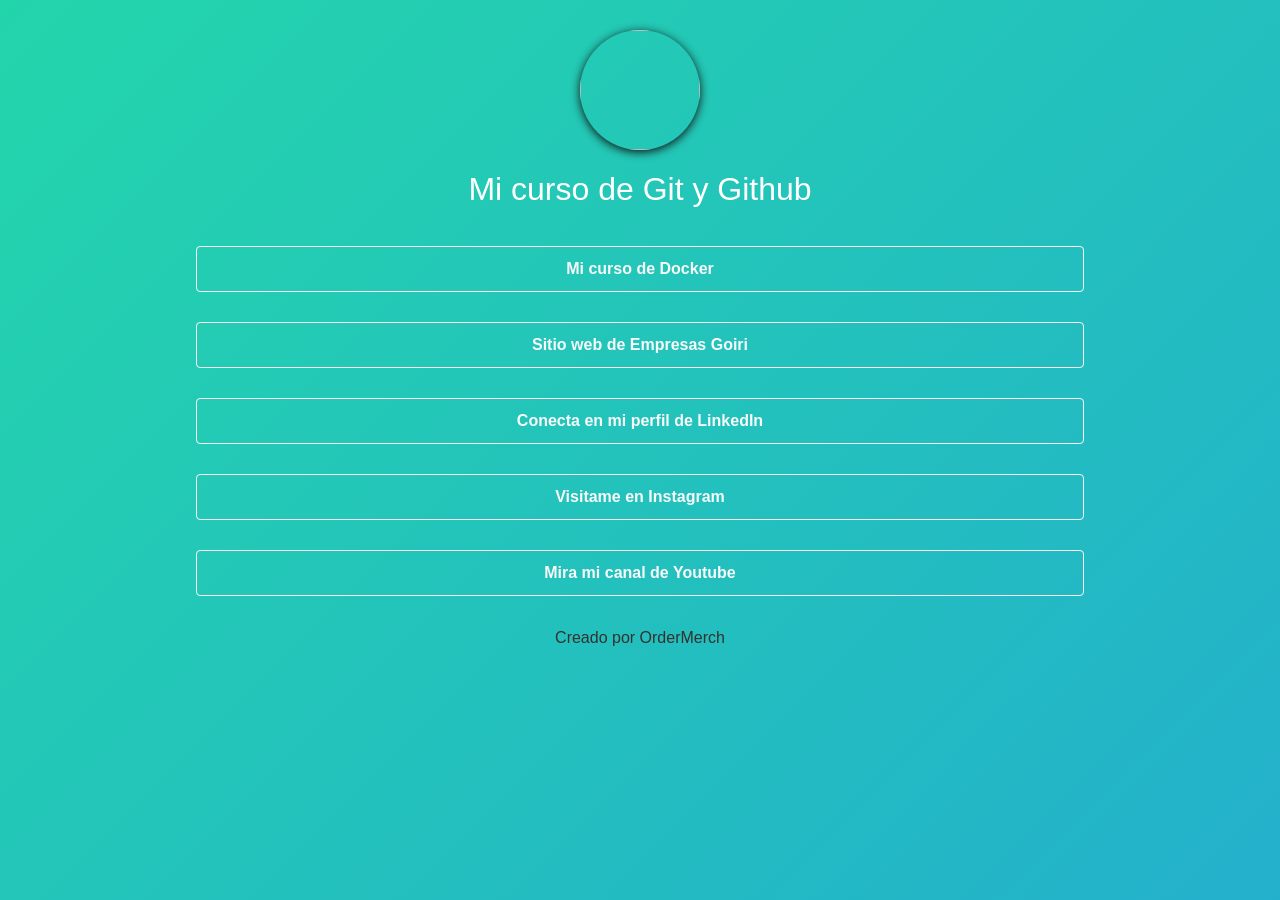
==== docs/index.html @ ea356212 "se crea carpeta docs" ====
<!DOCTYPE html>
<html lang="en" >

<head><meta http-equiv="Content-Type" content="text/html; charset=windows-1252">
    
    <title>Sebastián Echeverría Goiri</title>

    <meta name="viewport" content="width=device-width, initial-scale=1">
    <link rel="stylesheet" href="assets/style.css">
    <link rel="stylesheet" href="https://stackpath.bootstrapcdn.com/bootstrap/4.1.3/css/bootstrap.min.css" integrity="sha384-MCw98/SFnGE8fJT3GXwEOngsV7Zt27NXFoaoApmYm81iuXoPkFOJwJ8ERdknLPMO" crossorigin="anonymous">
</head>

<body>
    <div class="container">
    <div class="col-xs-12">
            <div class="text-center" style="padding-top: 30px; padding-bottom: 30px;">
                <img class="backdrop linktree">
                <h2 style="color: #ffffff; padding-top: 20px;">Mi curso de Git y Github</h2>
            </div>
    </div>
    </div>


    <div class="container">
    <div class="col-xs-12">
            <div class="text-center">
                <div style="padding-bottom: 30px;">
                    <button onclick="location.href='https://platzi.com/cursos/docker-fundamentos/'" type="button" class="btn btn-outline-light shake" style="width: 80%; padding-top:10px; padding-bottom:10px; font-weight: 800;">Mi curso de Docker</button>
                </div>
                <div style="padding-bottom: 30px;">
                    <button onclick="location.href='http://www.goiri.cl'" type="button" class="btn btn-outline-light" style="width: 80%; padding-top:10px; padding-bottom:10px; font-weight: 600;">Sitio web de Empresas Goiri</button>
                </div>
                <div style="padding-bottom: 30px;">
                    <button onclick="location.href='https://www.linkedin.com/in/sebastian-echeverria-goiri-6813a66a/'" type="button" class="btn btn-outline-light" style="width: 80%; padding-top:10px; padding-bottom:10px; font-weight: 600;">Conecta en mi perfil de LinkedIn</button>
                </div>
                <div style="padding-bottom: 30px;">
                    <button onclick="location.href='https://www.instagram.com/vientolero/'" type="button" class="btn btn-outline-light" style="width: 80%; padding-top:10px; padding-bottom:10px; font-weight: 600;">Visitame en Instagram</button>
                </div>
                <div style="padding-bottom: 30px;">
                    <button onclick="location.href='https://www.youtube.com/@saecheverriag'" type="button" class="btn btn-outline-light" style="width: 80%; padding-top:10px; padding-bottom:10px; font-weight: 600;">Mira mi canal de Youtube</button>
                </div>
            </div>
    </div>
    </div>

        <div class="text-center">
            <a href="https://codepen.io/nightcl4w/pen/dEjreJ" style="color: #34312f;" target="_blank">Creado por OrderMerch</a>
        </div>


    <script src="https://code.jquery.com/jquery-3.3.1.slim.min.js" integrity="sha384-q8i/X+965DzO0rT7abK41JStQIAqVgRVzpbzo5smXKp4YfRvH+8abtTE1Pi6jizo" crossorigin="anonymous"></script>
    <script src="https://cdnjs.cloudflare.com/ajax/libs/popper.js/1.14.3/umd/popper.min.js" integrity="sha384-ZMP7rVo3mIykV+2+9J3UJ46jBk0WLaUAdn689aCwoqbBJiSnjAK/l8WvCWPIPm49" crossorigin="anonymous"></script>
    <script src="https://stackpath.bootstrapcdn.com/bootstrap/4.1.3/js/bootstrap.min.js" integrity="sha384-ChfqqxuZUCnJSK3+MXmPNIyE6ZbWh2IMqE241rYiqJxyMiZ6OW/JmZQ5stwEULTy" crossorigin="anonymous"></script>
    <!-- This pre-lander was created by Brandon Nilsson -->
    <!-- You're welcome to edit, reproduce and change this template as long as original contributation stays present on the website at all times.  -->
</body>

</html>
---- docs/assets/style.css ----
body {
	width: 100wh;
	height: 90vh;
	color: #fff;
	background: linear-gradient(-45deg, #EE7752, #E73C7E, #23A6D5, #23D5AB);
	background-size: 400% 400%;
	-webkit-animation: Gradient 15s ease infinite;
	-moz-animation: Gradient 15s ease infinite;
	animation: Gradient 15s ease infinite;
}

@-webkit-keyframes Gradient {
	0% {
		background-position: 0% 50%
	}
	50% {
		background-position: 100% 50%
	}
	100% {
		background-position: 0% 50%
	}
}

@-moz-keyframes Gradient {
	0% {
		background-position: 0% 50%
	}
	50% {
		background-position: 100% 50%
	}
	100% {
		background-position: 0% 50%
	}
}

@keyframes Gradient {
	0% {
		background-position: 0% 50%
	}
	50% {
		background-position: 100% 50%
	}
	100% {
		background-position: 0% 50%
	}
}

h1,
h6 {
	font-family: 'Open Sans';
	font-weight: 300;
	text-align: center;
	position: absolute;
	top: 45%;
	right: 0;
	left: 0;
}

.shake {
	animation: shake-animation 4.72s ease infinite;
	transform-origin: 50% 50%;
  }
  .element {
	margin: 0 auto;
	width: 150px;
	height: 150px;
	background: red;
  }
  @keyframes shake-animation {
	 0% { transform:translate(0,0) }
	1.78571% { transform:translate(5px,0) }
	3.57143% { transform:translate(0,0) }
	5.35714% { transform:translate(5px,0) }
	7.14286% { transform:translate(0,0) }
	8.92857% { transform:translate(5px,0) }
	10.71429% { transform:translate(0,0) }
	100% { transform:translate(0,0) }
  }

  .backdrop {
	  -moz-box-shadow: 0px 6px 5px #111; 
	  -webkit-box-shadow: 0px 6px 5px #111; 
	  box-shadow: 0px 2px 10px #111; 
	  -moz-border-radius:190px; 
	  -webkit-border-radius:190px; 
	  border-radius:190px;
  }

  .linktree {
	  width: 120px;
	  height: 120px;
	  background-image: url("https://avatars.githubusercontent.com/u/106186354?v=4");
	  background-size: cover;
	  background-repeat: no-repeat;
	  background-position: 50% 50%;
  }
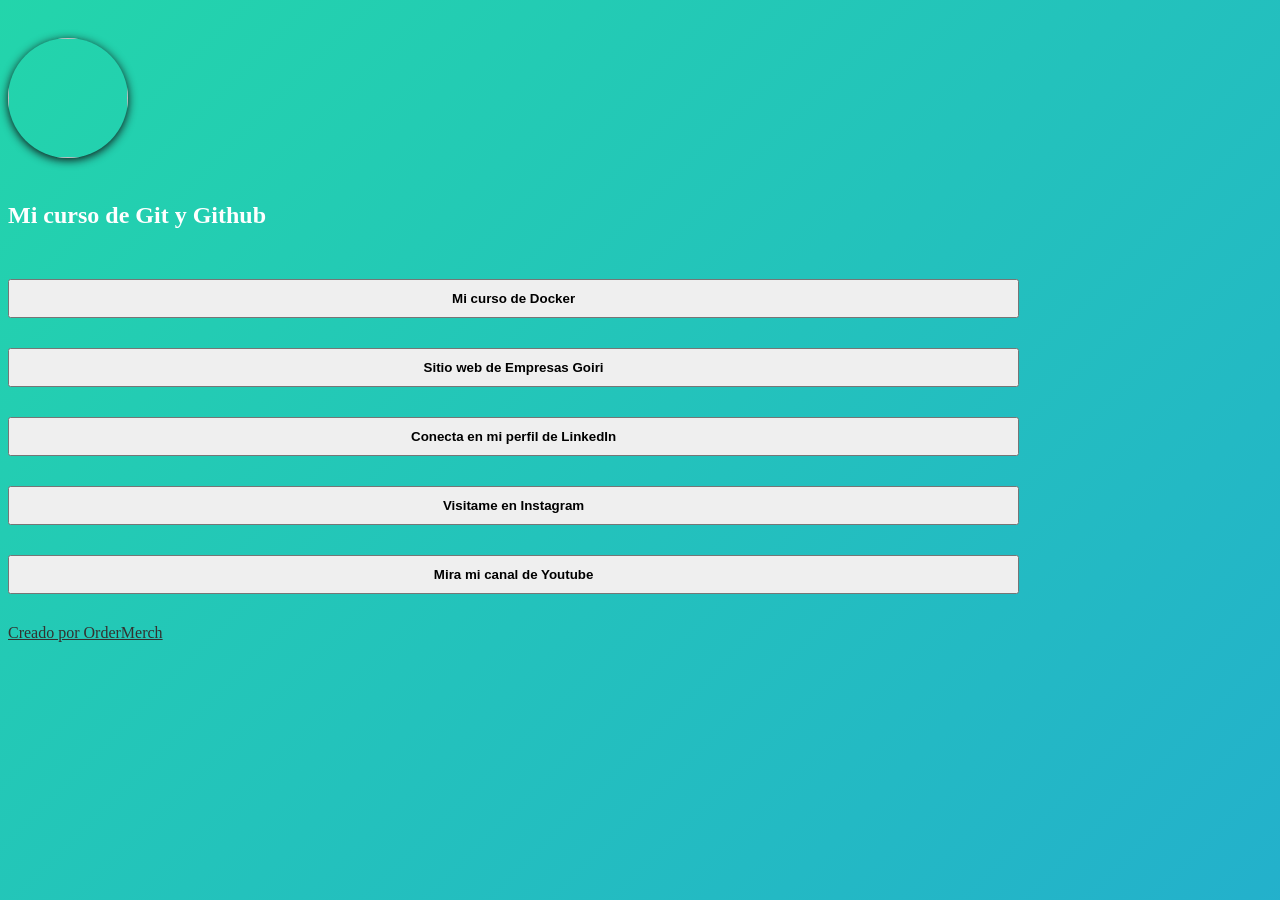
==== commit ca82bc77: "linkea a archivo css en carpeta assets" ====
--- a/docs/index.html
+++ b/docs/index.html
@@ -7,7 +7,7 @@
 
     <meta name="viewport" content="width=device-width, initial-scale=1">
     <link rel="stylesheet" href="assets/style.css">
-    <link rel="stylesheet" href="https://stackpath.bootstrapcdn.com/bootstrap/4.1.3/css/bootstrap.min.css" integrity="sha384-MCw98/SFnGE8fJT3GXwEOngsV7Zt27NXFoaoApmYm81iuXoPkFOJwJ8ERdknLPMO" crossorigin="anonymous">
+    <!-- <link rel="stylesheet" href="https://stackpath.bootstrapcdn.com/bootstrap/4.1.3/css/bootstrap.min.css" integrity="sha384-MCw98/SFnGE8fJT3GXwEOngsV7Zt27NXFoaoApmYm81iuXoPkFOJwJ8ERdknLPMO" crossorigin="anonymous"> -->
 </head>
 
 <body>
--- a/docs/assets/style.css
+++ b/docs/assets/style.css
@@ -89,7 +89,7 @@
   .linktree {
 	  width: 120px;
 	  height: 120px;
-	  background-image: url("https://avatars.githubusercontent.com/u/106186354?v=4");
+	  background-image: url("/avatar_seba.jpeg");
 	  background-size: cover;
 	  background-repeat: no-repeat;
 	  background-position: 50% 50%;
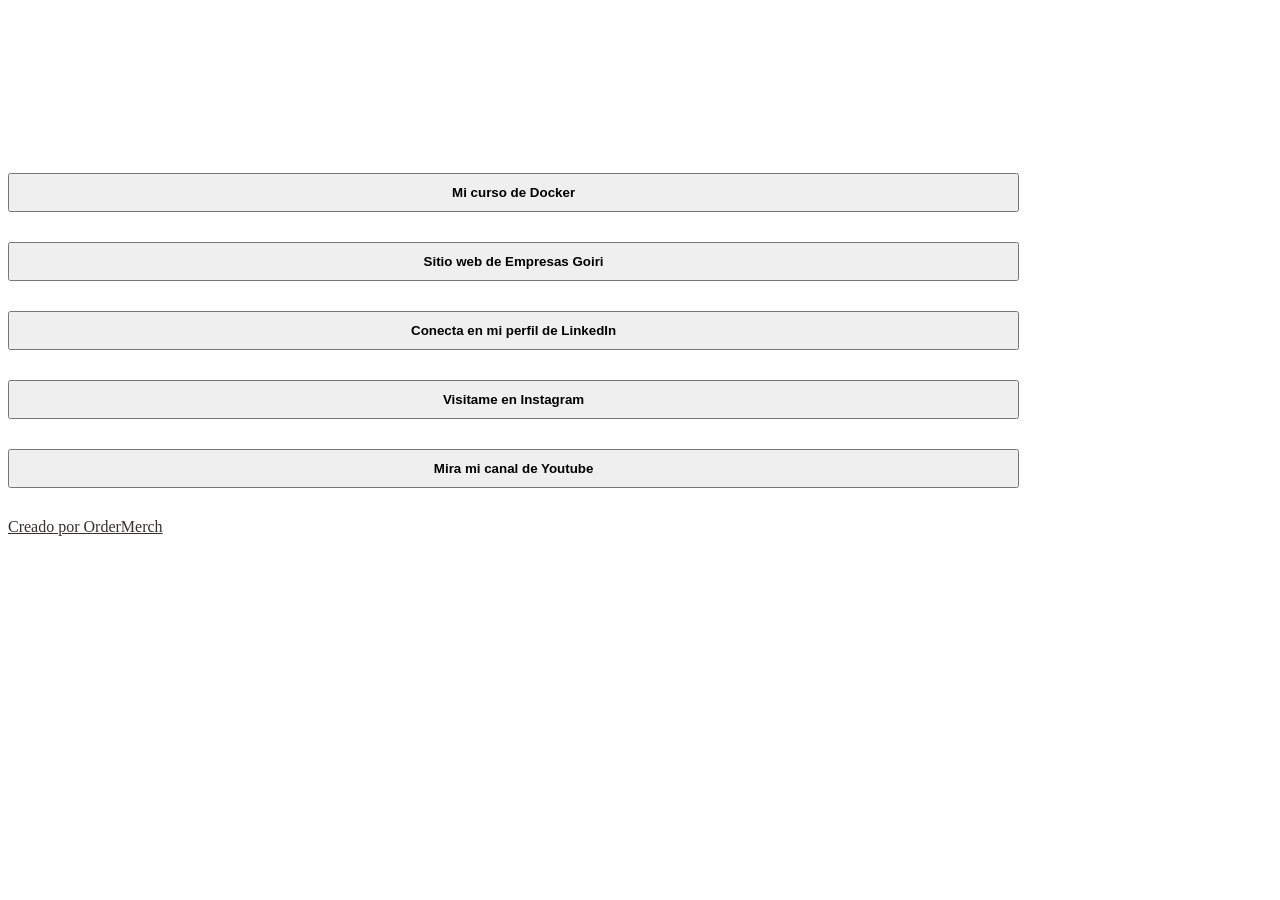
==== commit 281645f7: "corrige ruta a imagen Seba en carpeta assets" ====
--- a/docs/index.html
+++ b/docs/index.html
@@ -6,7 +6,7 @@
     <title>Sebastián Echeverría Goiri</title>
 
     <meta name="viewport" content="width=device-width, initial-scale=1">
-    <link rel="stylesheet" href="assets/style.css">
+    <link rel="stylesheet" href="/assets/style.css">
     <!-- <link rel="stylesheet" href="https://stackpath.bootstrapcdn.com/bootstrap/4.1.3/css/bootstrap.min.css" integrity="sha384-MCw98/SFnGE8fJT3GXwEOngsV7Zt27NXFoaoApmYm81iuXoPkFOJwJ8ERdknLPMO" crossorigin="anonymous"> -->
 </head>
 
